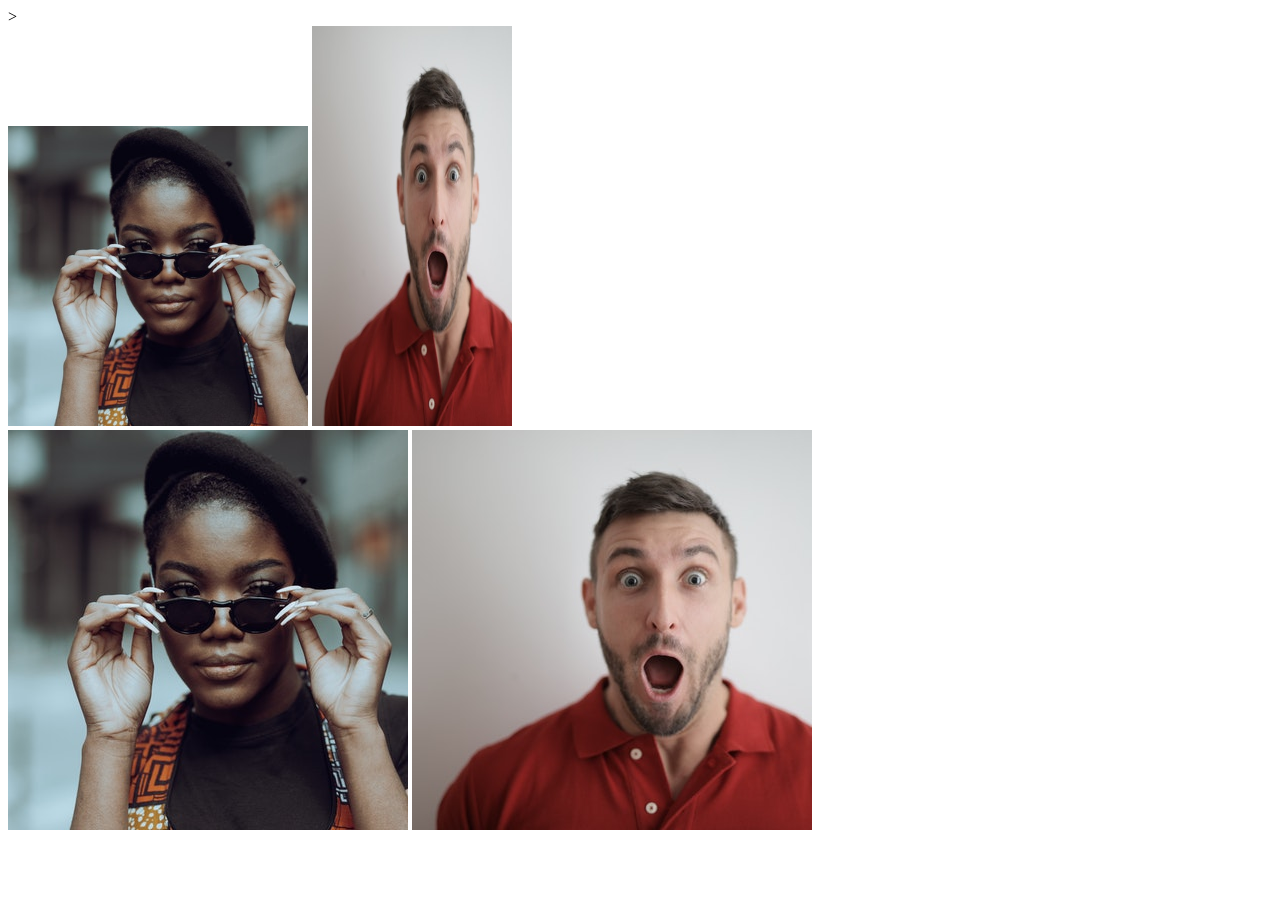
==== chaining-selectors/index.html @ 0784de11 "The exercise solution doesn't produce the desired outcome. So I made it like this" ====
<!DOCTYPE html>
<html lang="en">
<head>
    <meta charset="UTF-8">
    <meta name="viewport" content="width=device-width, initial-scale=1.0">
    <title>Chaning Selectors</title>
    <link rel="stylesheet" href="styles.css">
</head>
<body>
    ><div >
     <img class="proportioned" src="./images/woman.jpg" alt="woman with glasses">
     <img class="distorted" src="./images/men.jpg" alt="men with surprised" >
    </div>
    <div>
        <img class="original" src="./images/woman.jpg" alt="woman with glasses">
        <img class="original" src="./images/men.jpg" alt="men with surprised">
    </div>

</body>
</html>
---- chaining-selectors/styles.css ----
.proportioned {
    width: 300px;
}

.distorted {
    height: 400px;
    width: 200px
}

.original {
    
}
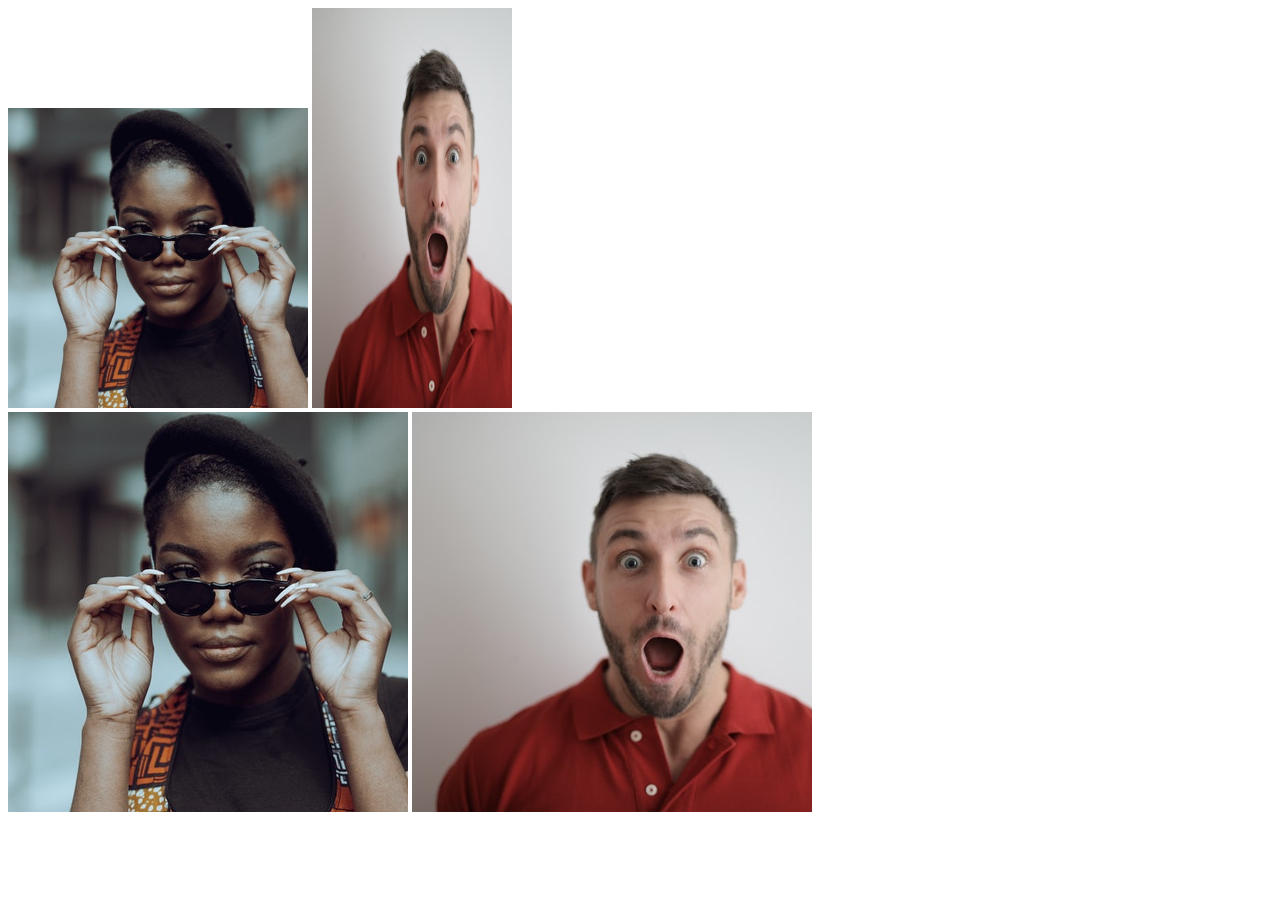
==== commit 68620393: "When I tried it for the first time and it didn’t work, it was because of the space between two eleme" ====
--- a/chaining-selectors/index.html
+++ b/chaining-selectors/index.html
@@ -6,15 +6,15 @@
     <title>Chaning Selectors</title>
     <link rel="stylesheet" href="styles.css">
 </head>
-<body>
-    ><div >
-     <img class="proportioned" src="./images/woman.jpg" alt="woman with glasses">
-     <img class="distorted" src="./images/men.jpg" alt="men with surprised" >
+  <body>
+    <div>
+      <img class="avatar proportioned" src="./images/woman.jpg" alt="Woman with glasses">
+      <img class="avatar distorted" src="./images/men.jpg" alt="Man with surprised expression">
     </div>
     <div>
-        <img class="original" src="./images/woman.jpg" alt="woman with glasses">
-        <img class="original" src="./images/men.jpg" alt="men with surprised">
+      <img class="original proportioned" src="./images/woman.jpg" alt="Woman with glasses">
+      <img class="original distorted" src="./images/men.jpg" alt="Man with surprised expression">
     </div>
+  </body>
 
-</body>
 </html>
--- a/chaining-selectors/styles.css
+++ b/chaining-selectors/styles.css
@@ -1,12 +1,9 @@
-.proportioned {
-    width: 300px;
+.avatar.proportioned {
+  height: auto;
+  width: 300px;
 }
 
-.distorted {
-    height: 400px;
-    width: 200px
-}
-
-.original {
-    
+.avatar.distorted {
+  height: 400px;
+  width: 200px;
 }
